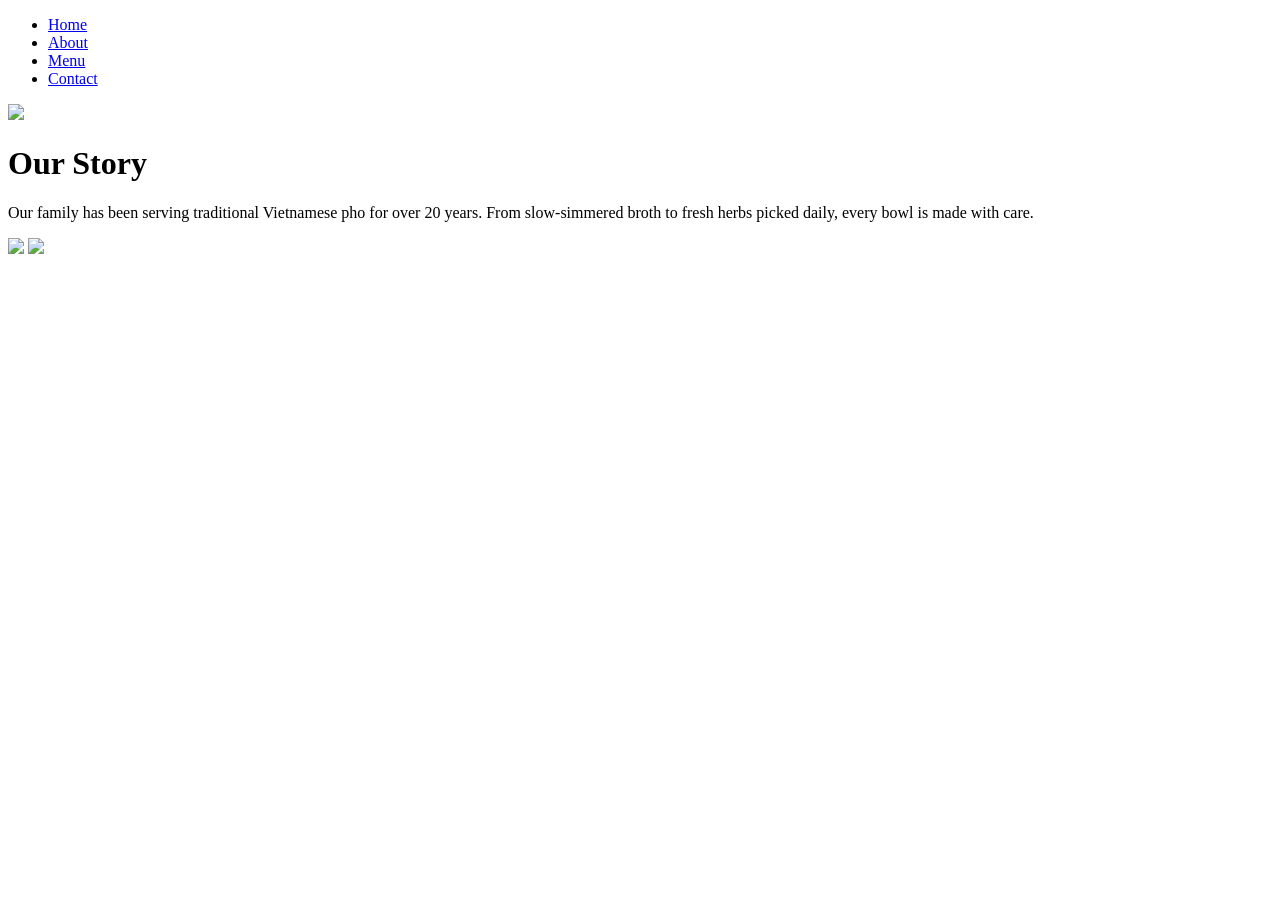
==== about.html @ e6e8e6f8 "hi!" ====
<!DOCTYPE html>
<html>
<head>
    <title>About Us – Pho Restaurant</title>
    <link rel="stylesheet" href="css/style.css">
</head>

<body>

<nav>
    <ul>
        <li><a href="index.html">Home</a></li>
        <li><a href="about.html">About</a></li>
        <li><a href="menu.html">Menu</a></li>
        <li><a href="contact.html">Contact</a></li>
    </ul>
</nav>

<div class="container">

    <img src="images/about-main.jpg" class="hero">

    <h1>Our Story</h1>
    <p>
        Our family has been serving traditional Vietnamese pho for over 20 years.
        From slow-simmered broth to fresh herbs picked daily, every bowl is made with care.
    </p>

    <div class="grid">
        <img src="images/about1.jpg">
        <img src="images/about2.jpg">
    </div>

</div>

</body>
</html>
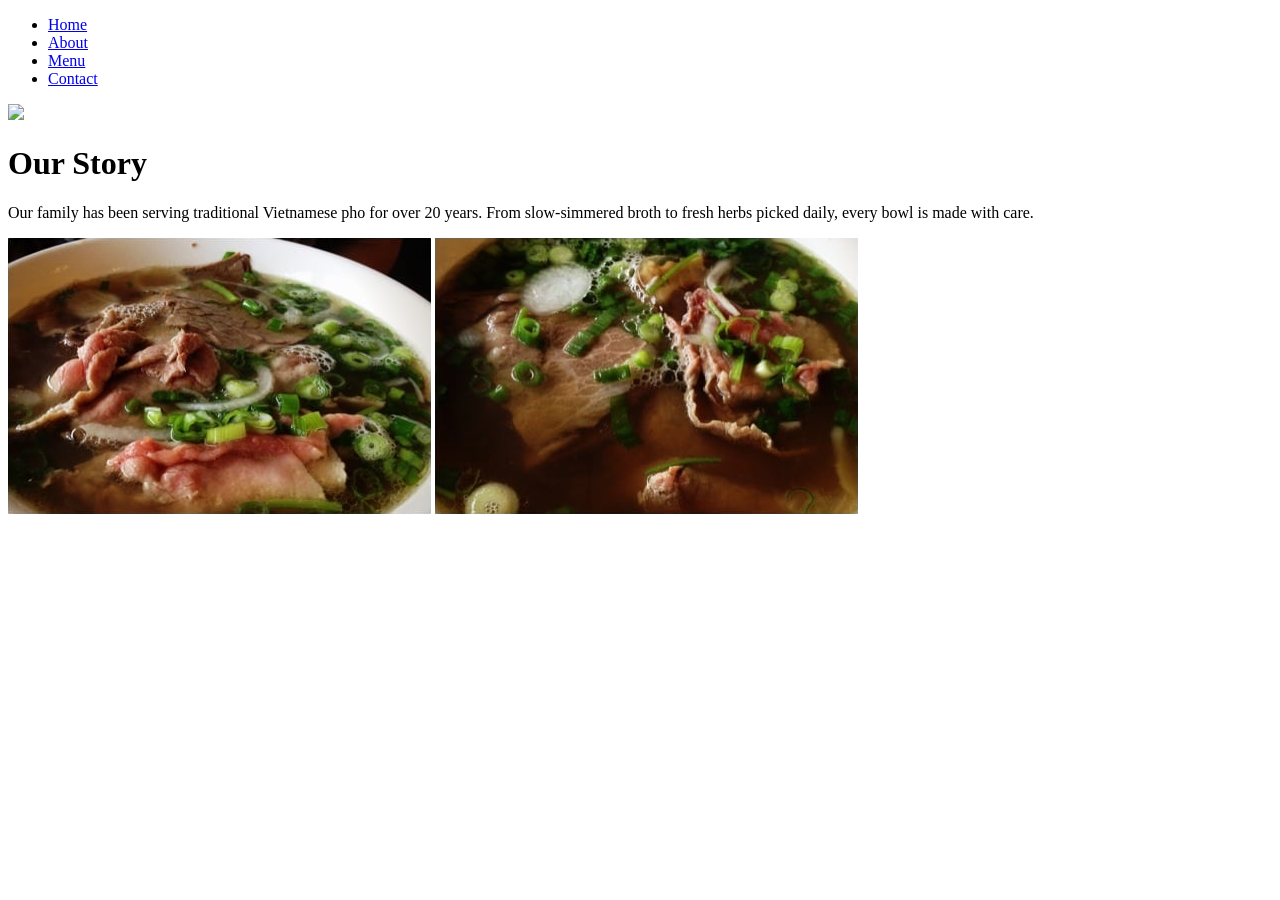
==== commit 05d4fa4f: "hiiii!" ====
--- a/about.html
+++ b/about.html
@@ -27,8 +27,8 @@
     </p>
 
     <div class="grid">
-        <img src="images/about1.jpg">
-        <img src="images/about2.jpg">
+        <img src="images/about1.png">
+        <img src="images/about2.png">
     </div>
 
 </div>
